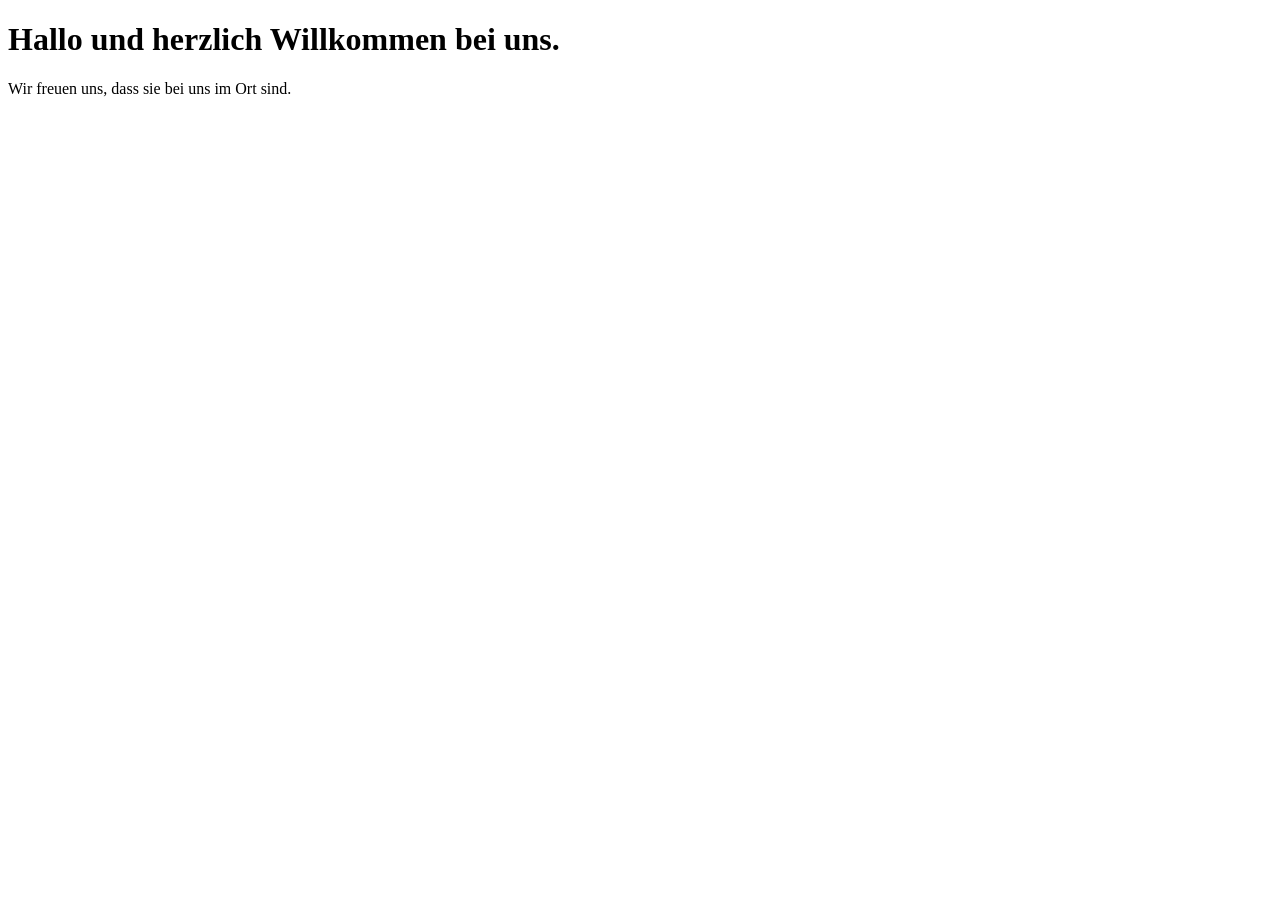
==== index.html @ 32c07213 "Create index.html" ====
<!DOCTYPE html>
<html>
  <head>
    <title>Sport</title>
  </head>
  <body>
    <h1>Hallo und herzlich Willkommen bei uns.</h1>
    <p>Wir freuen uns, dass sie bei uns im Ort sind.</p>
  </body>
 </html>
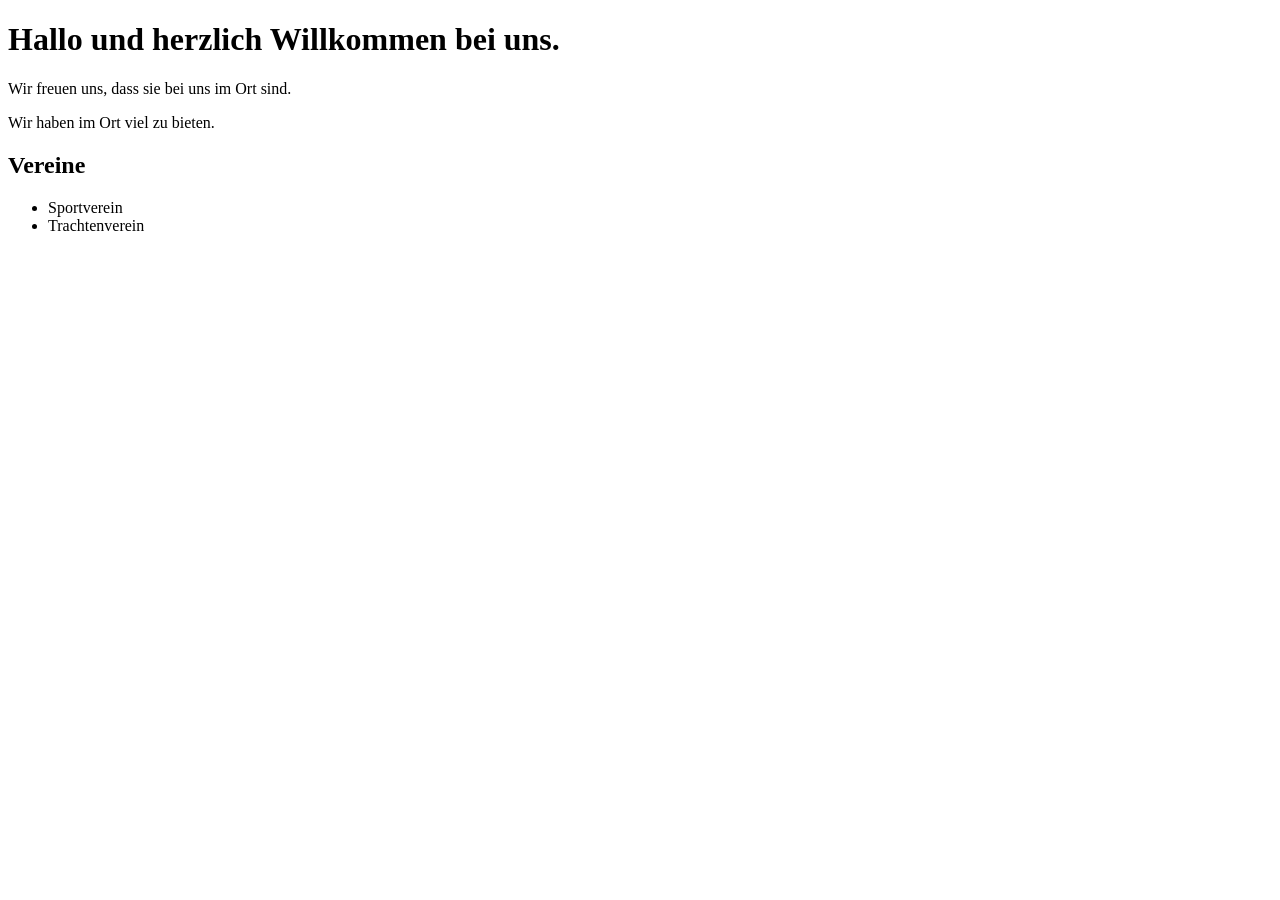
==== commit add93775: "Update index.html" ====
--- a/index.html
+++ b/index.html
@@ -2,9 +2,16 @@
 <html>
   <head>
     <title>Sport</title>
+    <link type="text.css" rel="stylesheet" href="stylesheet.css"/>
   </head>
   <body>
     <h1>Hallo und herzlich Willkommen bei uns.</h1>
     <p>Wir freuen uns, dass sie bei uns im Ort sind.</p>
+    <p>Wir haben im Ort viel zu bieten.</p>
+    <h2>Vereine</h2>
+    <ul>
+      <li>Sportverein</li>
+      <li>Trachtenverein</li>
+    </ul>
   </body>
  </html>
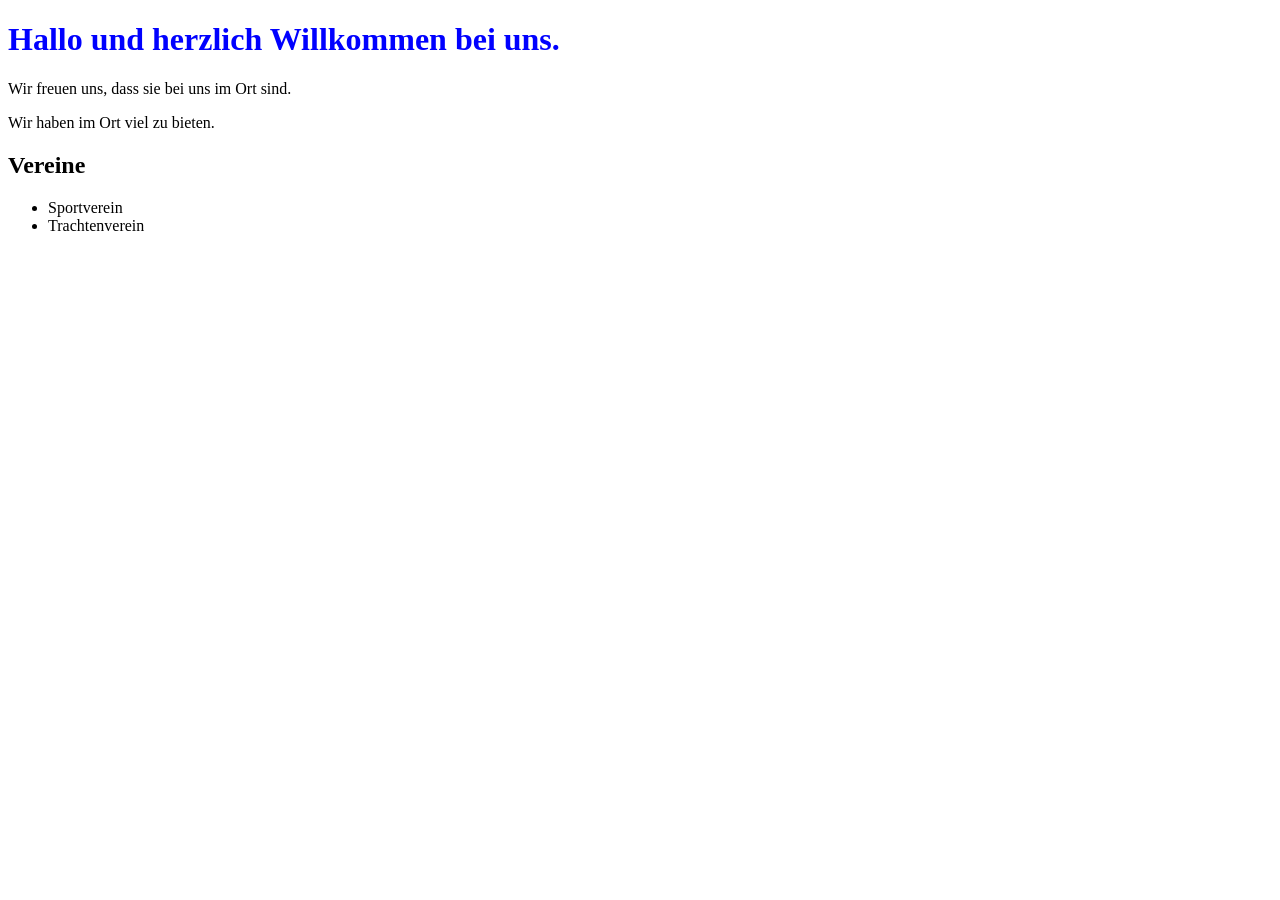
==== commit 4c2330ba: "Update index.html" ====
--- a/index.html
+++ b/index.html
@@ -2,7 +2,7 @@
 <html>
   <head>
     <title>Sport</title>
-    <link type="text.css" rel="stylesheet" href="stylesheet.css"/>
+    <link type="text/css" rel="stylesheet" href="stylesheet.css"/>
   </head>
   <body>
     <h1>Hallo und herzlich Willkommen bei uns.</h1>
--- a/stylesheet.css
+++ b/stylesheet.css
@@ -0,0 +1,3 @@
+h1 {
+  color: blue;
+}
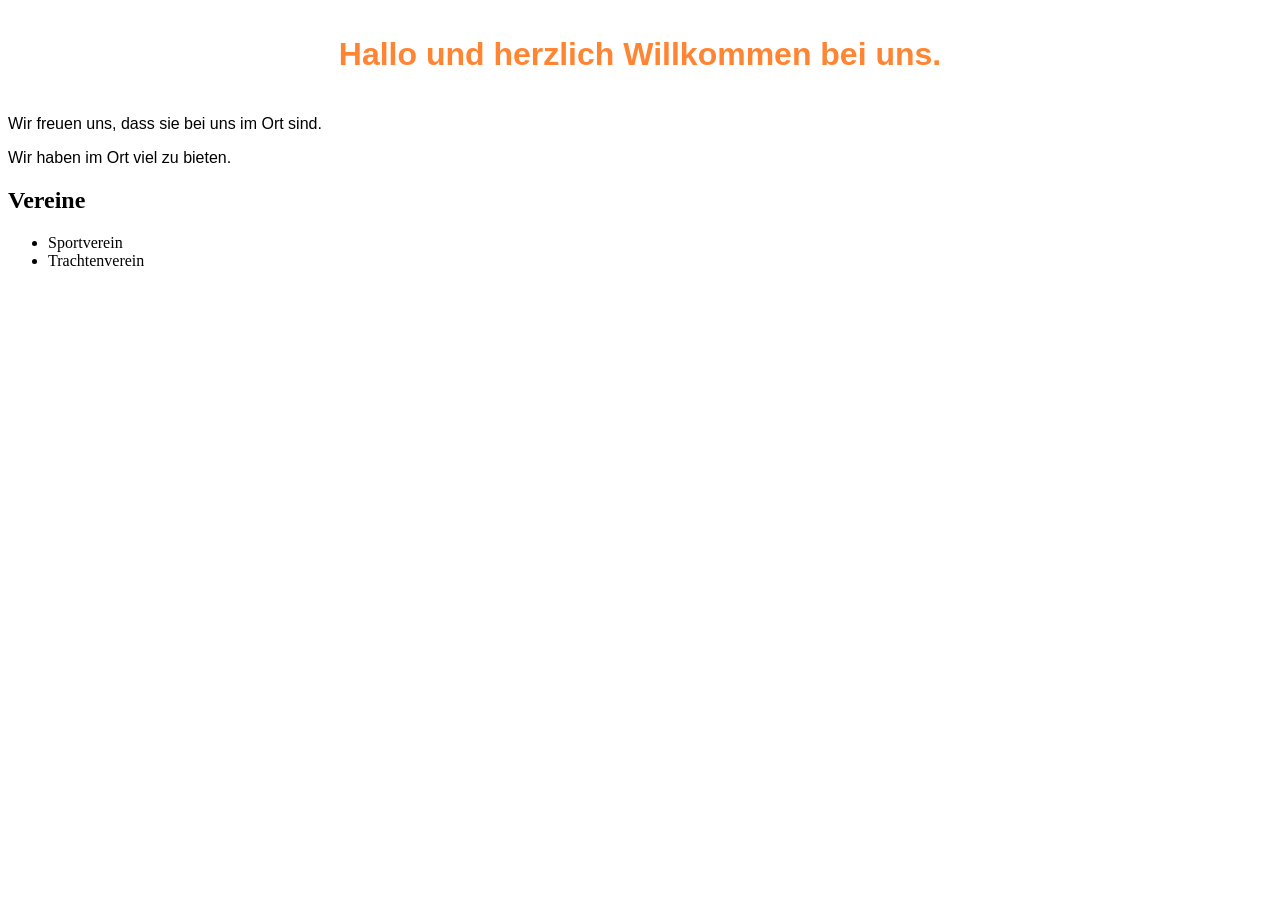
==== commit 341c0ac9: "Update index.html" ====
--- a/index.html
+++ b/index.html
@@ -5,10 +5,12 @@
     <link type="text/css" rel="stylesheet" href="stylesheet.css"/>
   </head>
   <body>
-    <h1>Hallo und herzlich Willkommen bei uns.</h1>
-    <p>Wir freuen uns, dass sie bei uns im Ort sind.</p>
-    <p>Wir haben im Ort viel zu bieten.</p>
-    <h2>Vereine</h2>
+    <div>
+      <h1>Hallo und herzlich Willkommen bei uns.</h1>
+      <p>Wir freuen uns, dass sie bei uns im Ort sind.</p>
+      <p>Wir haben im Ort viel zu bieten.</p>
+    </div>
+      <h2>Vereine</h2>
     <ul>
       <li>Sportverein</li>
       <li>Trachtenverein</li>
--- a/stylesheet.css
+++ b/stylesheet.css
@@ -1,3 +1,13 @@
 h1 {
-  color: blue;
+  color: #ff8533;
+  font-family: "Arial";
+  text-align: center;
+  padding-top: 15px;
+  padding-bottom: 20px;
 }
+
+p {
+  color: black;
+  font-family: "Arial";
+}
+
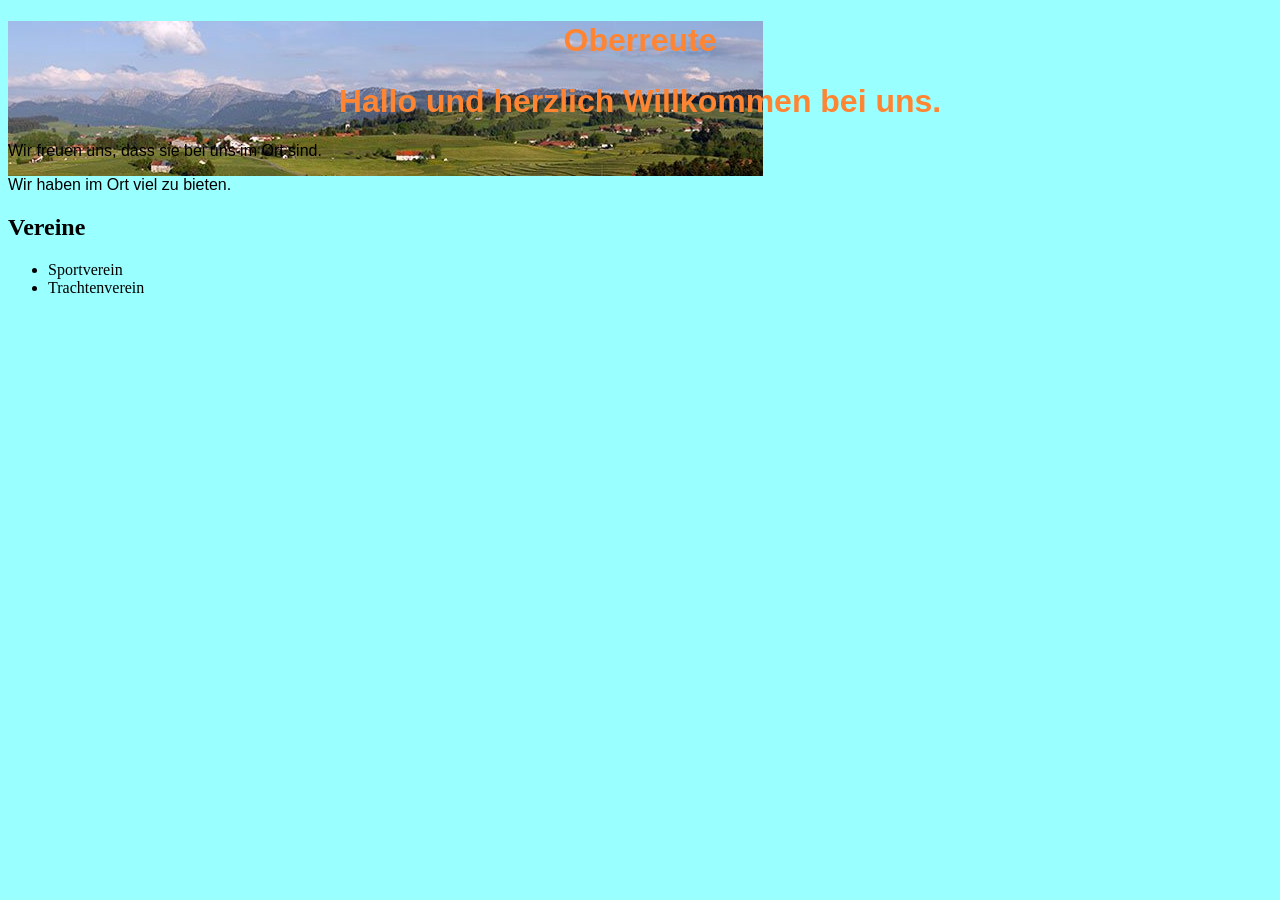
==== commit ed1c1341: "Update index.html" ====
--- a/index.html
+++ b/index.html
@@ -6,6 +6,7 @@
   </head>
   <body>
     <div>
+      <h1>Oberreute</h1>
       <h1>Hallo und herzlich Willkommen bei uns.</h1>
       <p>Wir freuen uns, dass sie bei uns im Ort sind.</p>
       <p>Wir haben im Ort viel zu bieten.</p>
--- a/stylesheet.css
+++ b/stylesheet.css
@@ -1,9 +1,20 @@
+body {
+  background-color:#99ffff;
+}
+div {
+  width: auto;
+  height: auto;
+  background-image: url("755.jpg");
+  background-repeat: no-repeat;
+}
+
+
 h1 {
   color: #ff8533;
   font-family: "Arial";
   text-align: center;
-  padding-top: 15px;
-  padding-bottom: 20px;
+  padding-top: 1px;
+  padding-bottom: 1px;
 }
 
 p {
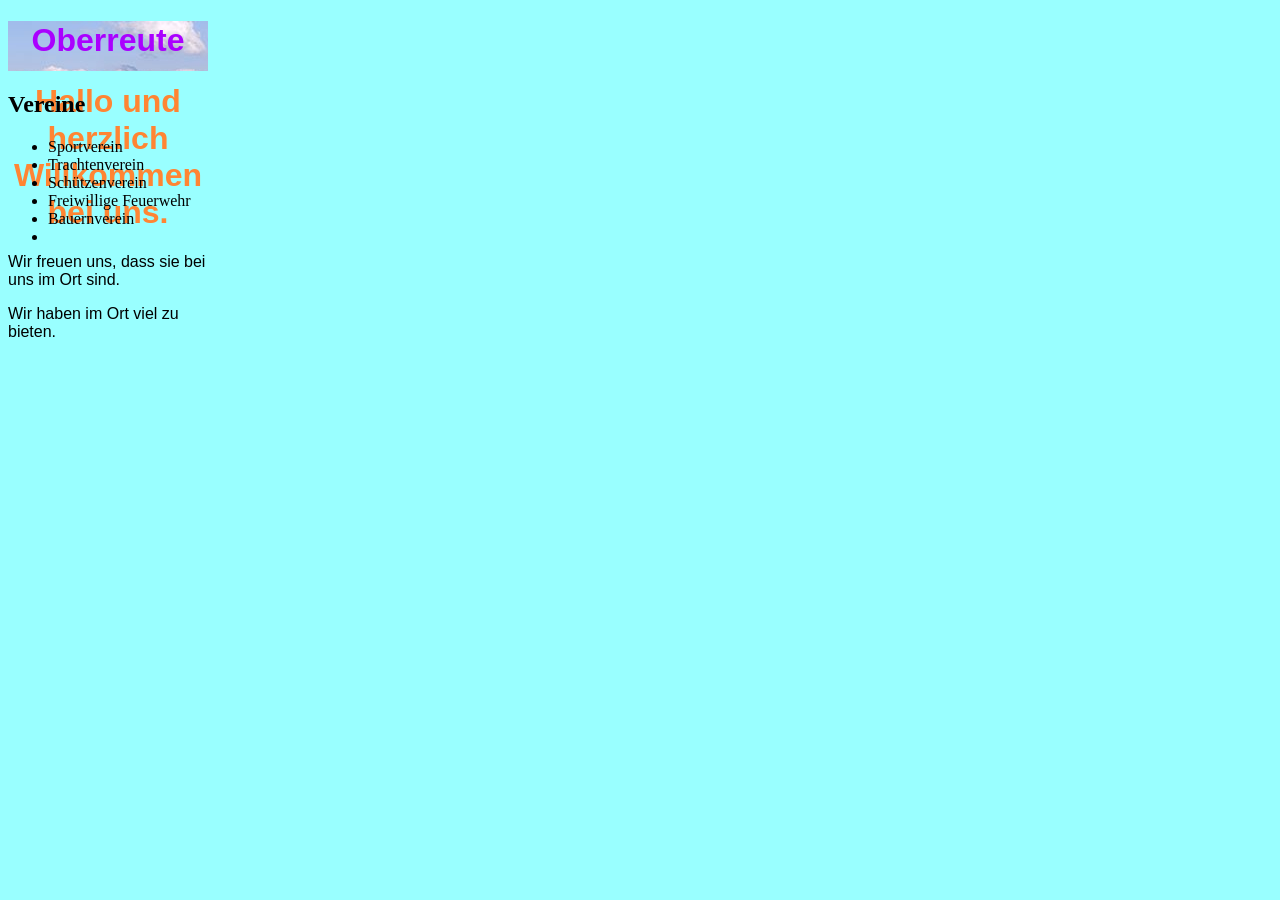
==== commit 75107e4a: "Update index.html" ====
--- a/index.html
+++ b/index.html
@@ -6,8 +6,8 @@
   </head>
   <body>
     <div>
-      <h1>Oberreute</h1>
-      <h1>Hallo und herzlich Willkommen bei uns.</h1>
+      <h1 class="color1">Oberreute</h1>
+      <h1 class="color2">Hallo und herzlich Willkommen bei uns.</h1>
       <p>Wir freuen uns, dass sie bei uns im Ort sind.</p>
       <p>Wir haben im Ort viel zu bieten.</p>
     </div>
@@ -15,6 +15,10 @@
     <ul>
       <li>Sportverein</li>
       <li>Trachtenverein</li>
+      <li>Schützenverein</li>
+      <li>Freiwillige Feuerwehr</li>
+      <li>Bauernverein</li>  
+      <li></li>
     </ul>
   </body>
  </html>
--- a/stylesheet.css
+++ b/stylesheet.css
@@ -2,21 +2,26 @@
   background-color:#99ffff;
 }
 div {
-  width: auto;
-  height: auto;
+  width: 200px;
+  height: 50px;
   background-image: url("755.jpg");
   background-repeat: no-repeat;
 }
 
-
 h1 {
-  color: #ff8533;
-  font-family: "Arial";
+ font-family: "Arial";
   text-align: center;
   padding-top: 1px;
   padding-bottom: 1px;
 }
 
+h1.color1 {
+  color: #aa00ff; 
+}
+
+h1.color2 {
+  color: #ff8533;
+}
 p {
   color: black;
   font-family: "Arial";
